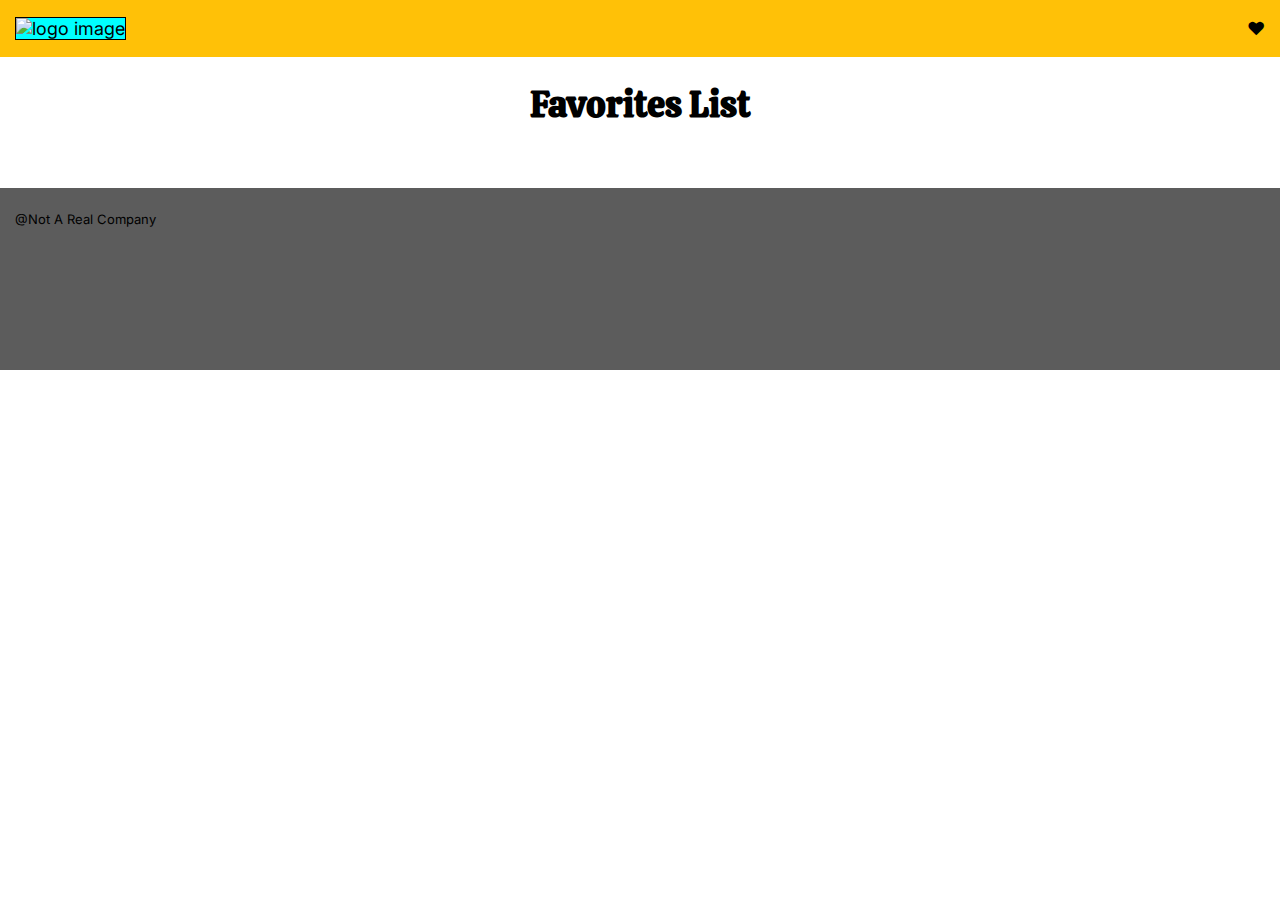
==== favorites/index.html @ 5dc1f7ee "Initial Commit" ====
<!DOCTYPE html>
<html lang="en">
<head>
    <meta charset="UTF-8">
    <meta name="viewport" content="width=device-width, initial-scale=1.0">
    <link rel="stylesheet" href="../css/style.css">
    <script src="../js/main.js" type="module"></script>
    <title>Favorites</title>
</head>
<body>
    <header id="main__header">
        <!-- <a href="../index.html">
            <img id="logo" src="" alt="logo image">
        </a>
        <a href="./favorites/index.html">
            <div id="icon__container">
                <p id="fav_icon">&#x2665;</p>
            </div>
        </a> -->
    </header>
    <main class="flex__container">
        <h1>Favorites List</h1>
        <!-- <div id="banner">
                    <img src="" alt="banner image">
                </div>
                <section id="search__container">
                    <h1>What would you like to cook today?</h1>
                    <div>
                        <input id="search__bar" placeholder="search bar...">
                        <button type="submit" id="search__button">Search</button>
                    </div>
                </section> -->
    </main>
    <footer id="main__footer">
        <!-- <p>@Not A Real Company</p> -->
    </footer>
</body>
</html>
---- css/style.css ----
@import url('https://fonts.googleapis.com/css2?family=Calistoga&family=Inter&family=Source+Sans+3&display=swap');

:root {
  --font-body:"Inter", sans-serif;
  --font-headline: "Calistoga", cursive;
  --font-footer: "Source Sans 3", sans-serif; 
  /* colors */
  --primary-color: #FFC107;
  --secondary-color: #5C5C5C;
  --tertiary-color: #C2C2C2;
  /* sizes */
  --font-base: 18px;
  --small-font: 0.8em;
  --large-font: 1.2em;
}

body {
    margin: 0;
    font-family: var(--font-body);
    font-size: var(--font-base);
}

h1, h2 {
    font-family: var(--font-headline);
}

h3 {
    font-family: var(--font-body);
    font-weight: bold;
}

p {
    font-family: var(--font-body);
}

a {
    text-decoration: none;
    color: black;
}

/* Home Page */
header {
    display: flex;
    justify-content: space-between;
    align-items: center;
    padding: 0 15px;
    background-color: var(--primary-color);
}

#logo {
    width: 50px;
    height: auto;
    background-color: aqua;
    border: 1px solid black;
}

.flex__container {
    display: flex;
    justify-content: center;
    flex-direction: column;
    align-items: center;
    margin-bottom: 2em;
}

#banner {
    width: 100%;
    height: 350px;
    background-color: antiquewhite;
    border: 1px solid black;
}

#search__container {
    background-color: var(--tertiary-color);
    width: 80vw;
    margin-top: 5vh;
    padding: 20px;
    display: flex;
    flex-direction: column;
    align-items: center;
}

#search__bar {
    width: 60vw;
    height: 2em;
}

#search__button {
    height: 2.5em;
    background-color: var(--primary-color);
    border: none;
    box-shadow: 2px 2px 2px;
}

footer {
    font-size: small;
    padding: 10px 15px;
    background-color: lightblue;
    height: 18vh;
    background-color: var(--secondary-color);
    font-family: var(--font-footer);
}
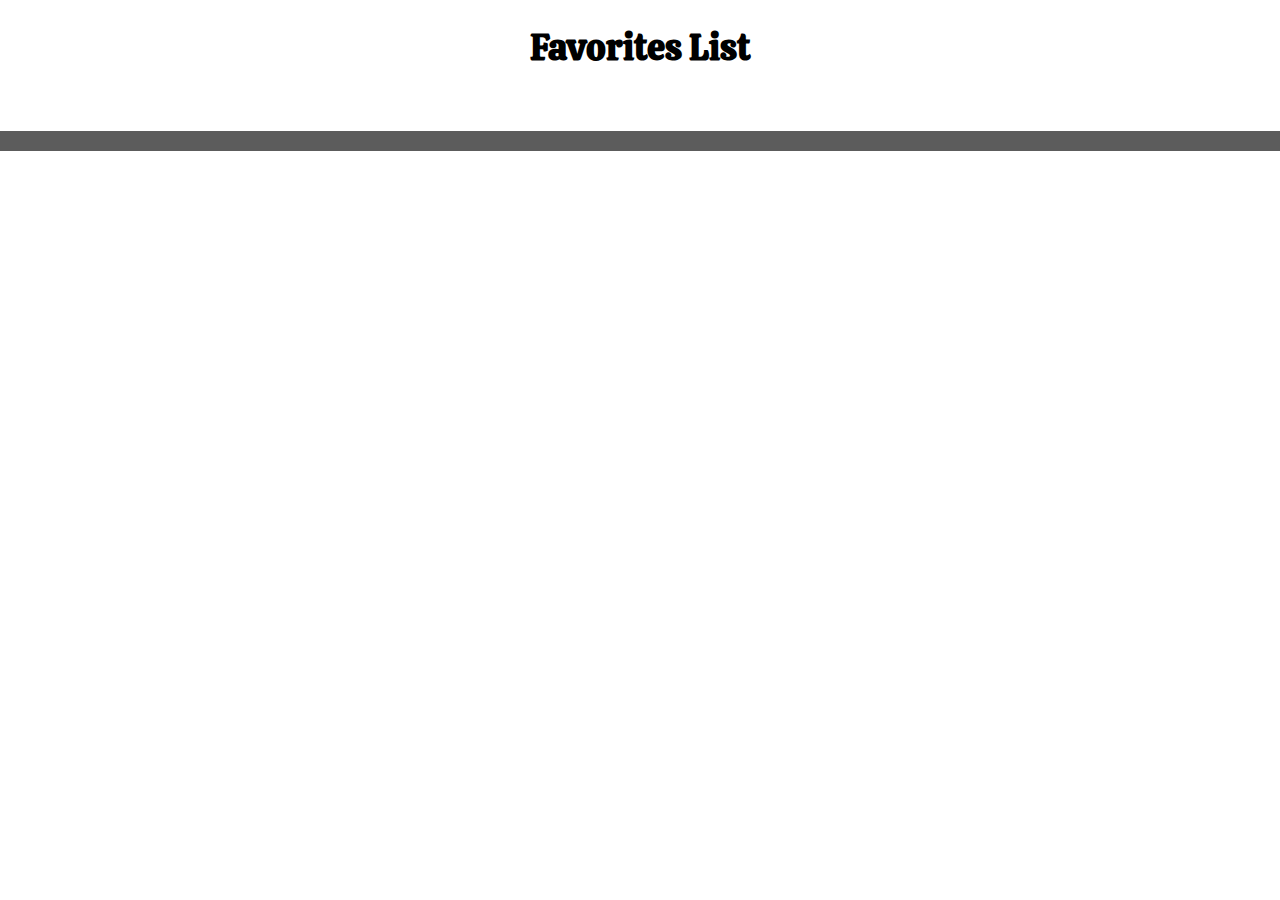
==== commit f98a75bc: "getData" ====
--- a/favorites/index.html
+++ b/favorites/index.html
@@ -4,20 +4,11 @@
     <meta charset="UTF-8">
     <meta name="viewport" content="width=device-width, initial-scale=1.0">
     <link rel="stylesheet" href="../css/style.css">
-    <script src="../js/main.js" type="module"></script>
+    <script src="../favorites/index.html" type="module"></script>
     <title>Favorites</title>
 </head>
 <body>
-    <header id="main__header">
-        <!-- <a href="../index.html">
-            <img id="logo" src="" alt="logo image">
-        </a>
-        <a href="./favorites/index.html">
-            <div id="icon__container">
-                <p id="fav_icon">&#x2665;</p>
-            </div>
-        </a> -->
-    </header>
+    <header id="main__header"></header>
     <main class="flex__container">
         <h1>Favorites List</h1>
         <!-- <div id="banner">
@@ -31,8 +22,6 @@
                     </div>
                 </section> -->
     </main>
-    <footer id="main__footer">
-        <!-- <p>@Not A Real Company</p> -->
-    </footer>
+    <footer id="main__footer"></footer>
 </body>
 </html>--- a/css/style.css
+++ b/css/style.css
@@ -5,7 +5,7 @@
   --font-headline: "Calistoga", cursive;
   --font-footer: "Source Sans 3", sans-serif; 
   /* colors */
-  --primary-color: #FFC107;
+  --primary-color: #fbcd44;
   --secondary-color: #5C5C5C;
   --tertiary-color: #C2C2C2;
   /* sizes */
@@ -48,10 +48,13 @@
 }
 
 #logo {
-    width: 50px;
-    height: auto;
-    background-color: aqua;
-    border: 1px solid black;
+    width: 120px;
+    height: 10vh;
+    object-fit: cover;
+}
+
+#fav_icon {
+    font-size: 1.3em;
 }
 
 .flex__container {
@@ -60,16 +63,34 @@
     flex-direction: column;
     align-items: center;
     margin-bottom: 2em;
+    margin-left: 2em;
+    margin-right: 2em;
 }
 
-#banner {
-    width: 100%;
-    height: 350px;
-    background-color: antiquewhite;
-    border: 1px solid black;
+footer {
+    font-size: small;
+    padding: 10px 15px;
+    background-color: lightblue;
+    color: var(--tertiary-color);
+    background-color: var(--secondary-color);
+    font-family: var(--font-footer);
 }
 
-#search__container {
+/* ---------------------- HOME PAGE ------------------ */
+
+/* #banner {
+    width: 100%;
+    height: 20vh;
+    background-color: antiquewhite;
+} */
+
+#banner__img {
+    width: 100vw;
+    height: 50vh;
+    object-fit: cover;
+}
+
+#search__section {
     background-color: var(--tertiary-color);
     width: 80vw;
     margin-top: 5vh;
@@ -79,23 +100,52 @@
     align-items: center;
 }
 
-#search__bar {
+#search__input {
     width: 60vw;
-    height: 2em;
+    padding: 8px;
+    font-size: var(--font-base);
+    border: 1px solid var(--tertiary-color);
+    border-radius: 4px;
 }
 
 #search__button {
-    height: 2.5em;
     background-color: var(--primary-color);
     border: none;
     box-shadow: 2px 2px 2px;
+    cursor: pointer;
+    margin-left: 8px;
+    padding: 8px 16px;
+    font-size: var(--font-base);
+    border-radius: 4px;
 }
 
-footer {
-    font-size: small;
-    padding: 10px 15px;
-    background-color: lightblue;
-    height: 18vh;
-    background-color: var(--secondary-color);
-    font-family: var(--font-footer);
+/* ----------------- RECIPE PAGE -------------------- */
+
+#ingredients__section {
+    align-self: start;
 }
+
+#ingredients__section  ul{
+    display: flex;
+    flex-direction: column;
+}
+
+#ingredients__list {
+    display: flex;
+    flex-direction: row;
+    gap: 10vw;
+    break-inside: avoid;
+    justify-content: space-between;
+}
+
+#addToFavorites {
+    background-color: var(--primary-color);
+    padding: 1em;
+    border-radius: 4px;
+    margin-top: 1em;
+    cursor: pointer;
+}
+
+#addToFavorites:hover {
+    background-color: #eec23e;
+}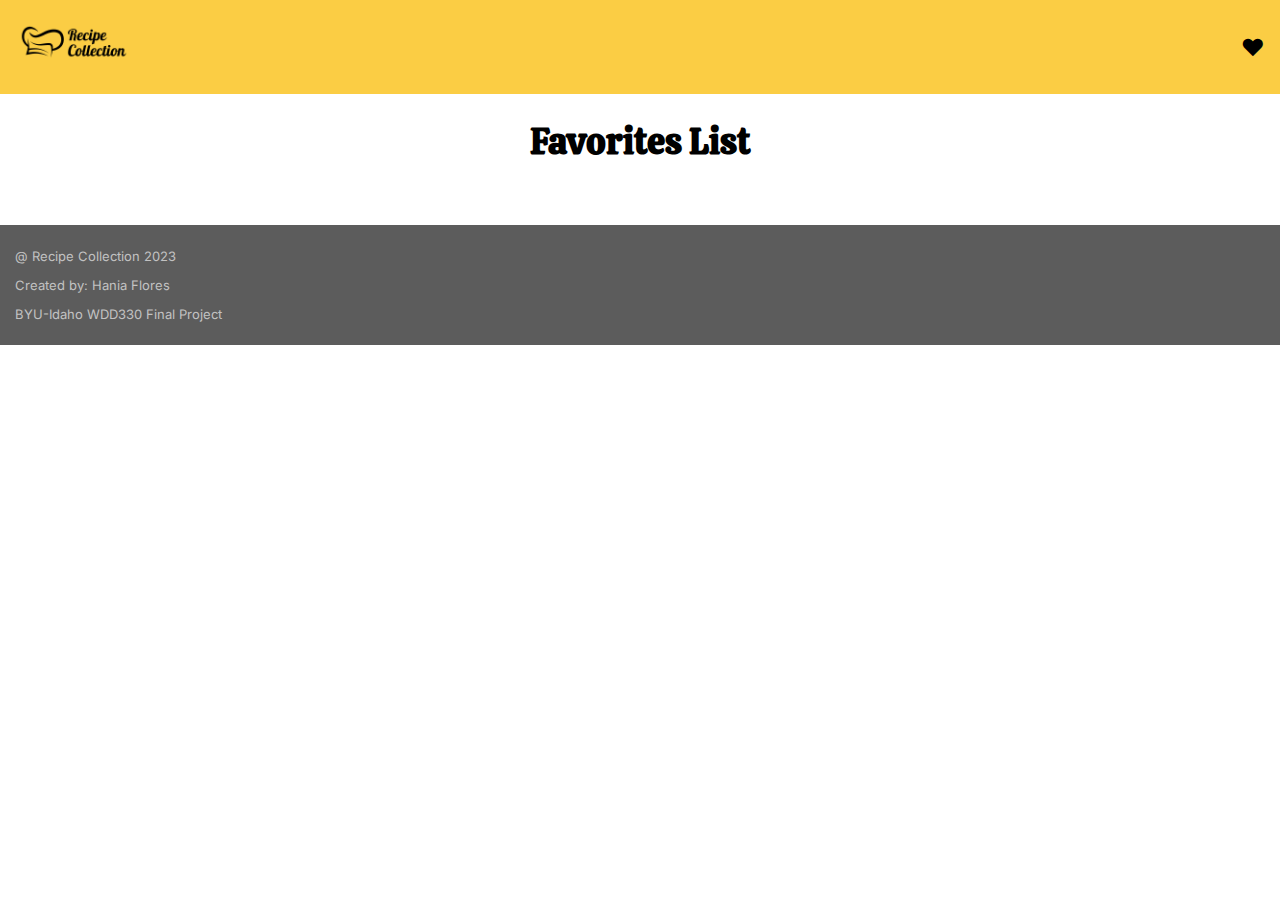
==== commit 345dc9e6: "favorites header error" ====
--- a/favorites/index.html
+++ b/favorites/index.html
@@ -4,7 +4,7 @@
     <meta charset="UTF-8">
     <meta name="viewport" content="width=device-width, initial-scale=1.0">
     <link rel="stylesheet" href="../css/style.css">
-    <script src="../favorites/index.html" type="module"></script>
+    <script src="../js/favorites.js" type="module"></script>
     <title>Favorites</title>
 </head>
 <body>
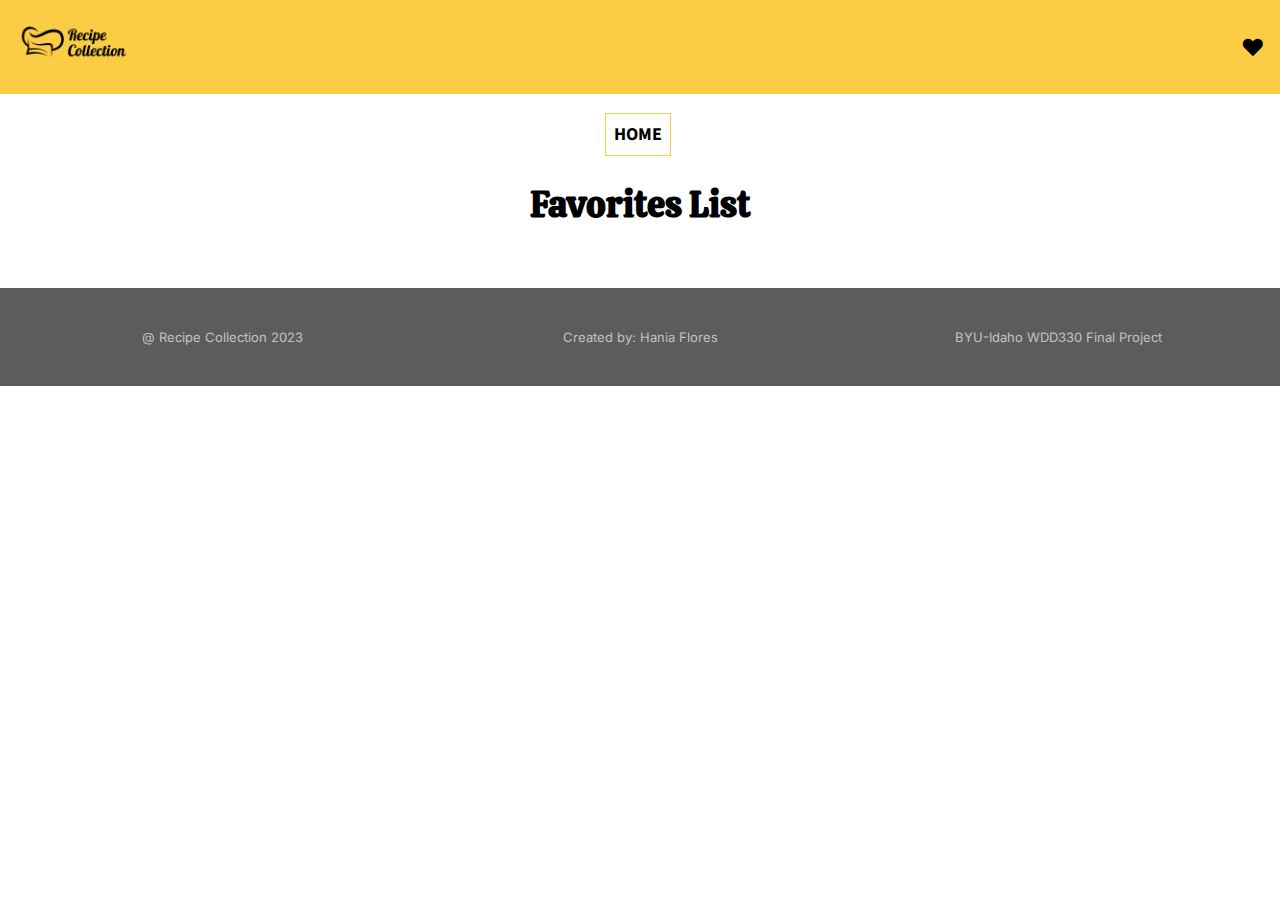
==== commit c2a61b10: "Breadcrumbs & css" ====
--- a/favorites/index.html
+++ b/favorites/index.html
@@ -9,6 +9,11 @@
 </head>
 <body>
     <header id="main__header"></header>
+    <div class="breadcrumb">
+        <ul class="breadcrumb__list" id="breadcrumb__list">
+            <li class="breadcrumb__item"><a href="/">HOME</a></li>
+        </ul>
+    </div>
     <main class="flex__container">
         <h1>Favorites List</h1>
         <!-- <div id="banner">
--- a/css/style.css
+++ b/css/style.css
@@ -59,7 +59,7 @@
 
 .flex__container {
     display: flex;
-    justify-content: center;
+    text-align: center;
     flex-direction: column;
     align-items: center;
     margin-bottom: 2em;
@@ -69,11 +69,17 @@
 
 footer {
     font-size: small;
-    padding: 10px 15px;
+    padding: 1em 1em;
     background-color: lightblue;
     color: var(--tertiary-color);
     background-color: var(--secondary-color);
     font-family: var(--font-footer);
+    display: grid;
+    grid-template-columns: 1fr 1fr 1fr;
+    margin: auto;
+    align-items: center;
+    text-align: center;
+    height: 8vh;
 }
 
 /* ---------------------- HOME PAGE ------------------ */
@@ -119,6 +125,61 @@
     border-radius: 4px;
 }
 
+/* ------------------ RECIPE LIST PAGE ----------- */
+
+#sortBy__container {
+    display: flex;
+    align-items: center;
+}
+
+#sortBy__container h3 {
+    margin-right: 10px;
+}
+
+#sortBy__container p {
+    background-color: var(--secondary-color);
+    color: white;
+    padding: 5px;
+    border-radius: 4px;
+}
+
+#sortBy__container p:hover {
+    background-color: var(--tertiary-color);
+    color: black;
+}
+
+.recipeList {
+  list-style-type: none;
+  padding: 0;
+}
+
+.recipe__card {
+  display: flex;
+  align-items: center;
+  margin-bottom: 10px;
+  background-color: #f2f2f2;
+  padding: 15px;
+  width: 90vw;
+}
+
+.recipe__card a {
+  text-decoration: none;
+  color: #333;
+  display: flex;
+  justify-content: space-between;
+  align-items: center; 
+  width: 100%; 
+}
+
+.recipe__card h2 {
+  margin: 0;
+}
+
+.recipe__card h3 {
+  margin: 0;
+  font-weight: normal; 
+}
+
 /* ----------------- RECIPE PAGE -------------------- */
 
 #ingredients__section {
@@ -148,4 +209,50 @@
 
 #addToFavorites:hover {
     background-color: #eec23e;
+}
+
+/* -----------BREADCRUMBS --------------- */
+.breadcrumb {
+  max-width: 100%;
+  margin-top: 1em;
+  padding: 10px;
+  /* background-color: var(--tertiary-color); */
+}
+
+.breadcrumb__list {
+  list-style-type: none;
+  padding: 0;
+  margin: 0;
+  display: flex;
+  align-items: center;
+  justify-content: center;
+}
+
+.breadcrumb__item {
+  /* margin: 0 auto; */
+  font-size: var(--font-base);
+  font-family: var(--font-footer);
+  display: inline-block;
+  margin-right: 5px;
+}
+
+.breadcrumb__item a {
+  text-decoration: none;
+  color: var(--secondary-color);
+}
+
+.breadcrumb__item:last-child a {
+  color: black;
+  padding: 0.5rem;
+  border: 1px solid var(--primary-color);
+  font-weight: bold;
+}
+
+.breadcrumb__item:not(:last-child):hover a {
+  text-decoration: underline;
+}
+
+.breadcrumb__item:not(:last-child) {
+  border-right: 1px solid var(--secondary-color);
+  padding: 0 1rem;
 }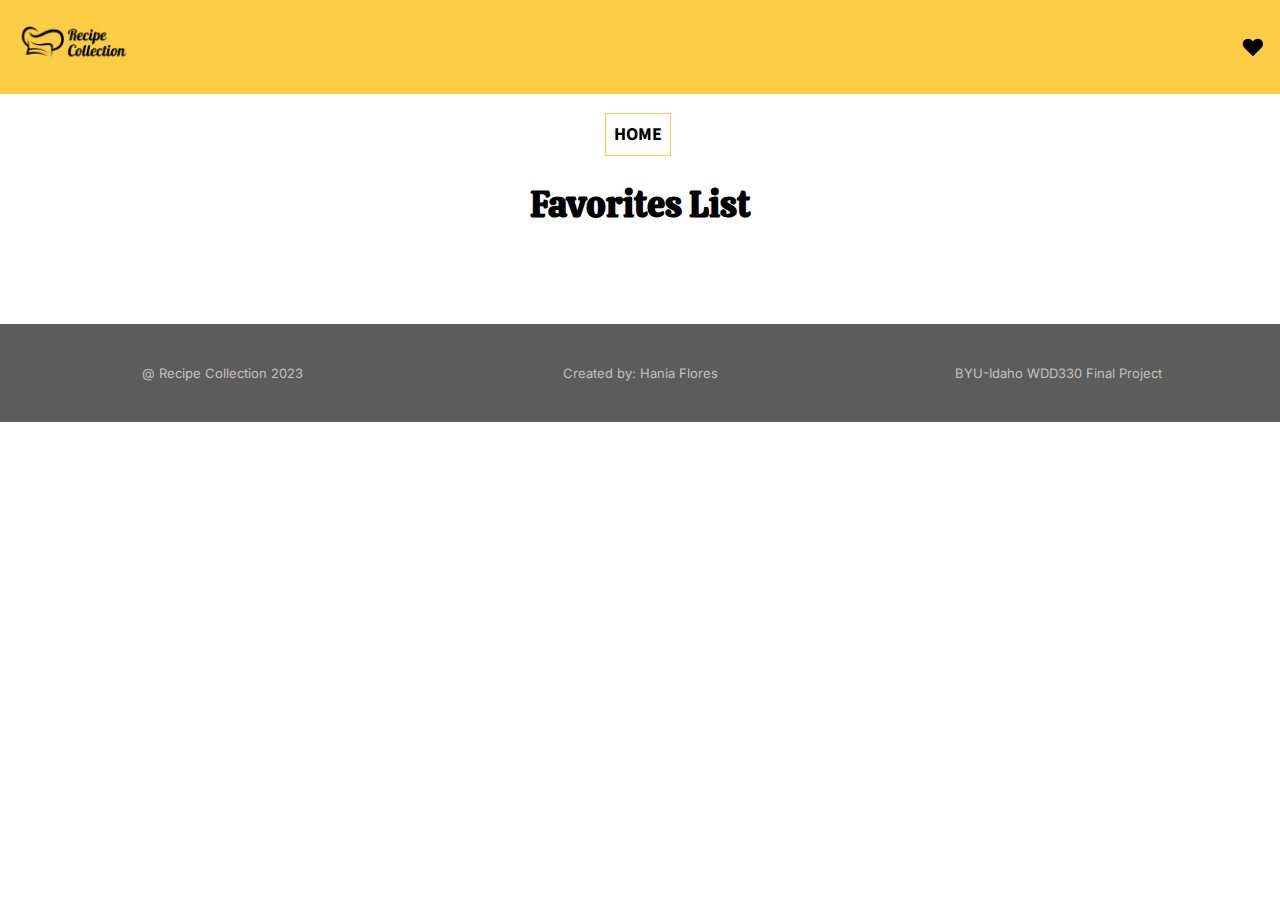
==== commit 964bf940: "updates" ====
--- a/favorites/index.html
+++ b/favorites/index.html
@@ -16,6 +16,7 @@
     </div>
     <main class="flex__container">
         <h1>Favorites List</h1>
+        <ul class="recipeList"></ul>
         <!-- <div id="banner">
                     <img src="" alt="banner image">
                 </div>
--- a/css/style.css
+++ b/css/style.css
@@ -255,4 +255,14 @@
 .breadcrumb__item:not(:last-child) {
   border-right: 1px solid var(--secondary-color);
   padding: 0 1rem;
-}+}
+
+/* --------- CHANGE THIS CSS-------------- */
+#ingredients__list {
+  display: grid;
+  grid-template-columns: repeat(2, 1fr);
+  gap: 20px;
+  list-style-type: none;
+  padding: 0;
+  margin: 0;
+}
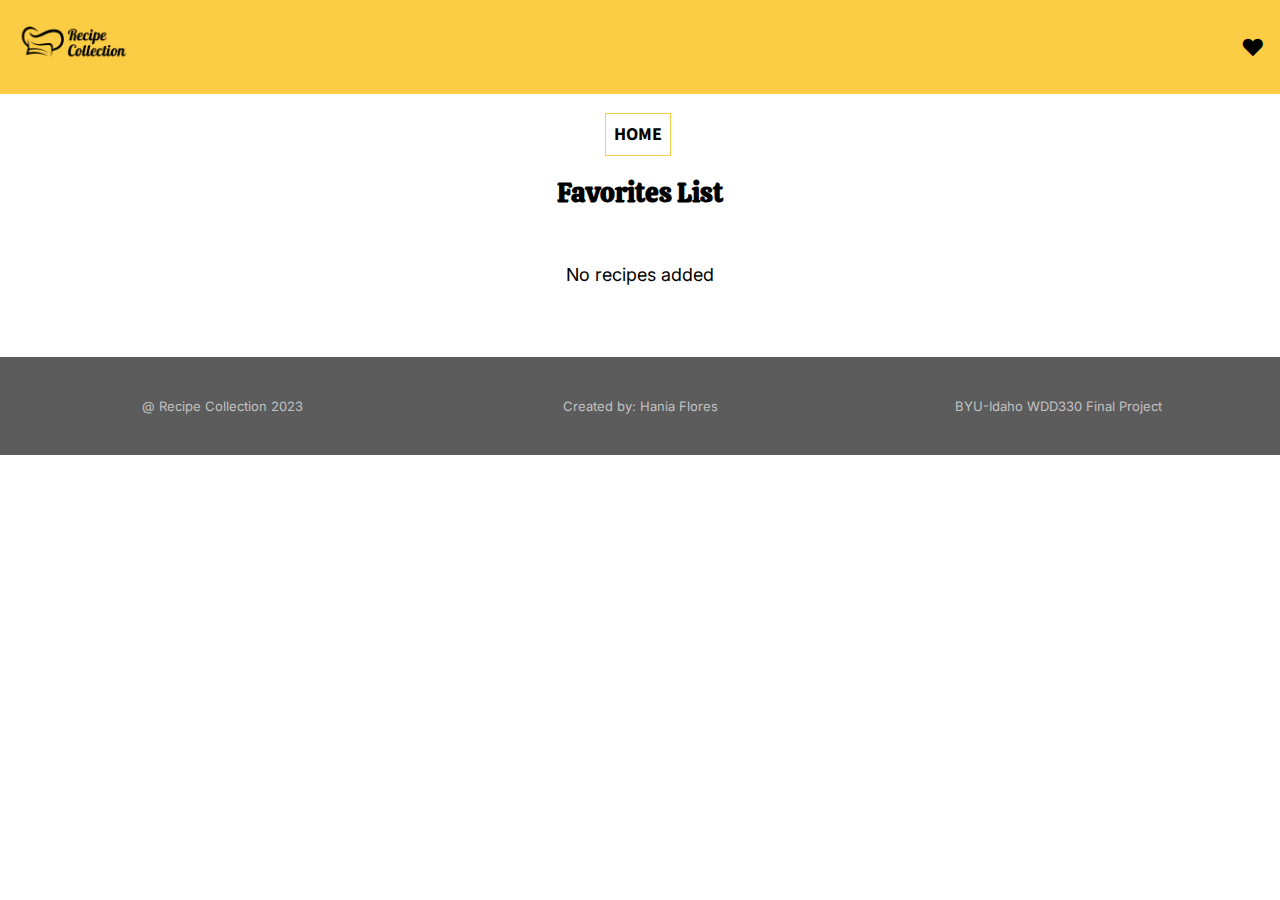
==== commit 79bbc242: "final commit" ====
--- a/favorites/index.html
+++ b/favorites/index.html
@@ -17,16 +17,6 @@
     <main class="flex__container">
         <h1>Favorites List</h1>
         <ul class="recipeList"></ul>
-        <!-- <div id="banner">
-                    <img src="" alt="banner image">
-                </div>
-                <section id="search__container">
-                    <h1>What would you like to cook today?</h1>
-                    <div>
-                        <input id="search__bar" placeholder="search bar...">
-                        <button type="submit" id="search__button">Search</button>
-                    </div>
-                </section> -->
     </main>
     <footer id="main__footer"></footer>
 </body>
--- a/css/style.css
+++ b/css/style.css
@@ -17,11 +17,12 @@
 body {
     margin: 0;
     font-family: var(--font-body);
-    font-size: var(--font-base);
+    font-size: var(--small-font);
 }
 
 h1, h2 {
     font-family: var(--font-headline);
+    font-size: 1.5em;
 }
 
 h3 {
@@ -59,7 +60,6 @@
 
 .flex__container {
     display: flex;
-    text-align: center;
     flex-direction: column;
     align-items: center;
     margin-bottom: 2em;
@@ -107,7 +107,7 @@
 }
 
 #search__input {
-    width: 60vw;
+    width: 40vw;
     padding: 8px;
     font-size: var(--font-base);
     border: 1px solid var(--tertiary-color);
@@ -127,7 +127,7 @@
 
 /* ------------------ RECIPE LIST PAGE ----------- */
 
-#sortBy__container {
+/* #sortBy__container {
     display: flex;
     align-items: center;
 }
@@ -146,7 +146,7 @@
 #sortBy__container p:hover {
     background-color: var(--tertiary-color);
     color: black;
-}
+} */
 
 .recipeList {
   list-style-type: none;
@@ -173,6 +173,7 @@
 
 .recipe__card h2 {
   margin: 0;
+  font-size: 1.2em;
 }
 
 .recipe__card h3 {
@@ -257,12 +258,37 @@
   padding: 0 1rem;
 }
 
-/* --------- CHANGE THIS CSS-------------- */
 #ingredients__list {
   display: grid;
   grid-template-columns: repeat(2, 1fr);
   gap: 20px;
-  list-style-type: none;
   padding: 0;
-  margin: 0;
-}
+  margin-left: 1em;
+}
+
+/* ------------- FAVORITES PAGE ---------------- */
+.recipe__card a {
+  margin-right: 1em;
+}
+
+#delete__btn:hover {
+  background-color: turquoise;
+}
+
+@media screen and (min-width: 500px) {
+  h1 {
+    font-size: 1.5em;
+  }
+
+  #search__input {
+    width: 60vw;
+  }
+
+  body {
+    font-size: var(--font-base);
+  }
+
+  .recipe__card h2 {
+    font-size: 1.5em;
+  }
+}